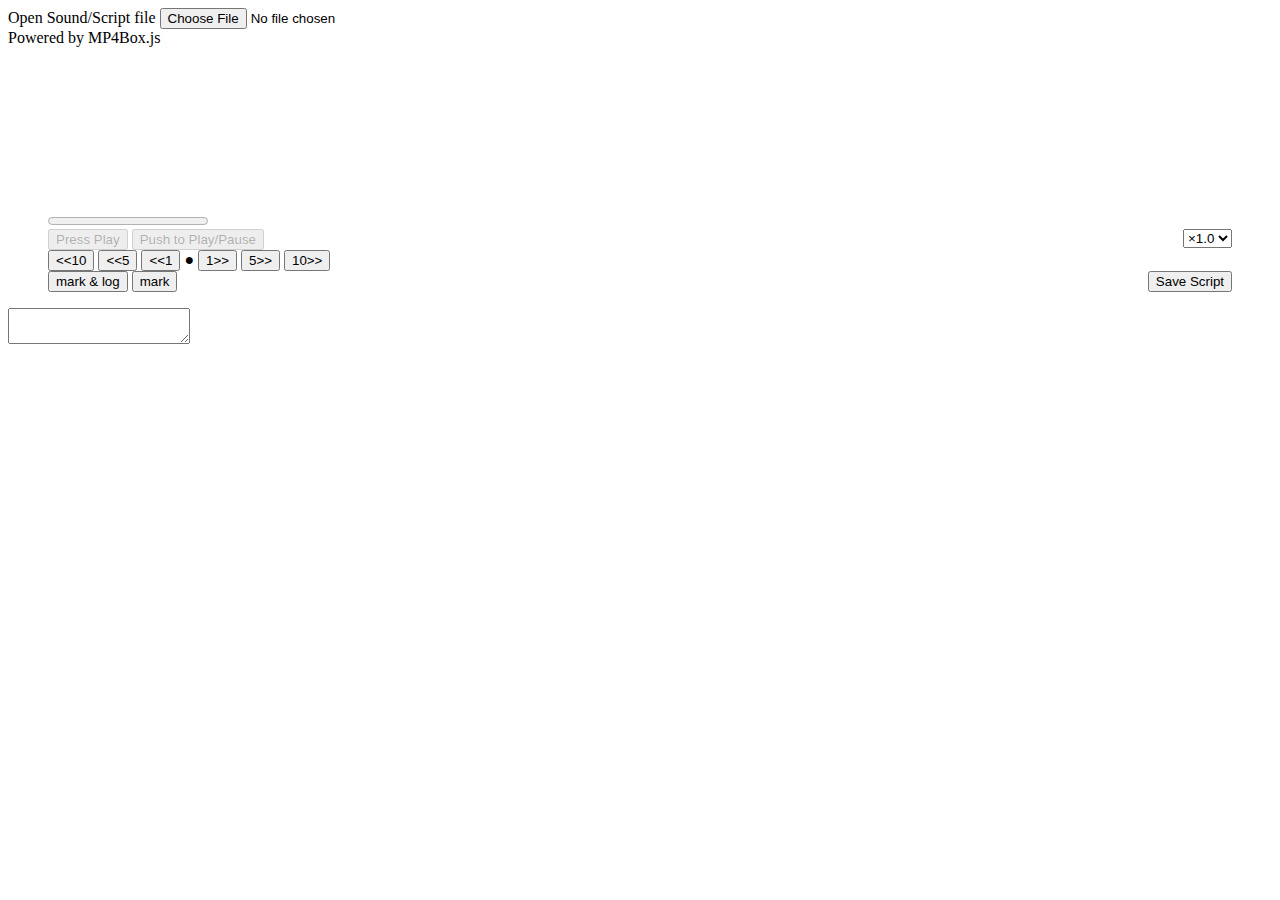
==== index.html @ 39f1c818 "Initial commit." ====
<html>
	<head><meta http-equiv="Content-Type" content="text/html; charset=UTF-8">
		<title>Sonic Screw-Pliers</title>
        <link rel="shortcut icon" href="./CyanKiwiBird.png">
		<meta name="viewport" content="width=device-width, initial-scale=1.0, maximum-scale=1.0, user-scalable=no" />
		<link rel="stylesheet" href="./resources/vplayer.css">
	</head>
	<body>
		<header id="headerSection">
			<div class="fileSection">
				<label for="mediaFile" class="fileInput">
					Open Sound/Script file
				</label>
				<input type="file" id="mediaFile" accept=".mp3,.webm,.mp4,.mkv,.wav,.txt,.srt" />
				<div id="filename">Powered by MP4Box.js</div>
			</div>

			<figure id="videoContainer" data-fullscreen="false">
				<video id="videoElement" preload="metadata" poster="./resources/vplayer.svg" playsinline>
					<source src="">
				</video>
				<div id="video-controls" class="controls" data-state="visible">
					<div class="progress">
						<progress id="progress" value="0" min="0" max="">
							<span id="progress-bar"></span>
						</progress>
					</div>
				</div>
				<figcaption>
					<div id="playControls">
						<input type="button" id="pressPlay" class="noMovingButton" disabled value="Press Play"></input>
						<input type="button" id="playPause" class="noMovingButton" disabled value="Push to Play/Pause"></input>
						<span style="float:right">
							<select id="selector" onchange="speedChange(this);">
								<option value="0.2">×0.2</option>
								<option value="0.4">×0.4</option>
								<option value="0.6">×0.6</option>
								<option value="0.8">×0.8</option>
								<option value="1.0" selected>×1.0</option>
								<option value="1.2">×1.2</option>
								<option value="1.4">×1.4</option>
								<option value="1.6">×1.6</option>
								<option value="1.8">×1.8</option>
								<option value="2.0">×2.0</option>
								<option value="2.2">×2.2</option>
								<option value="2.4">×2.4</option>
								<option value="2.6">×2.6</option>
								<option value="2.8">×2.8</option>
								<option value="3.0">×3.0</option>
							</select>
						</span>
					</div>
					<div id="quickRewind">
						<input type="button" class="buttons rew" value="<<10" onclick="rewind(10);"></input>
						<input type="button" class="buttons rew" value="<<5" onclick="rewind(5);"></input>
						<input type="button" class="buttons rew" value="<<1" onclick="rewind(1);"></input>
						●
						<input type="button" class="buttons rew" value="1>>" onclick="rewind(-1);"></input>
						<input type="button" class="buttons rew" value="5>>" onclick="rewind(-5);"></input>
						<input type="button" class="buttons rew" value="10>>" onclick="rewind(-10);"></input>
					</div>
					<div id="markDiv">
						<input type="button" id="mandl" class="buttons" value="mark & log" onclick="markAndLog();"></input>
						<input type="button" id="monly" class="buttons" value="mark" onclick="mark();"></input>
						<span style="float:right">
							<input type="button" id="saveFile" class="buttons" value="Save Script" onclick="saveScript();"></input>
						</span>
					</div>
				</figcaption>
			</figure>
		</header>
		<div id="scriptDiv">
			<textarea id="textArea"></textarea>
		</div>

		<script src="./resources/mp4box.all.min.js"></script>
		<script src="./resources/ISO639.js"></script>
		<script src="./resources/mp4subtitles.js"></script>
		<script src="./resources/vplayer.js"></script>

	</body>
</html>
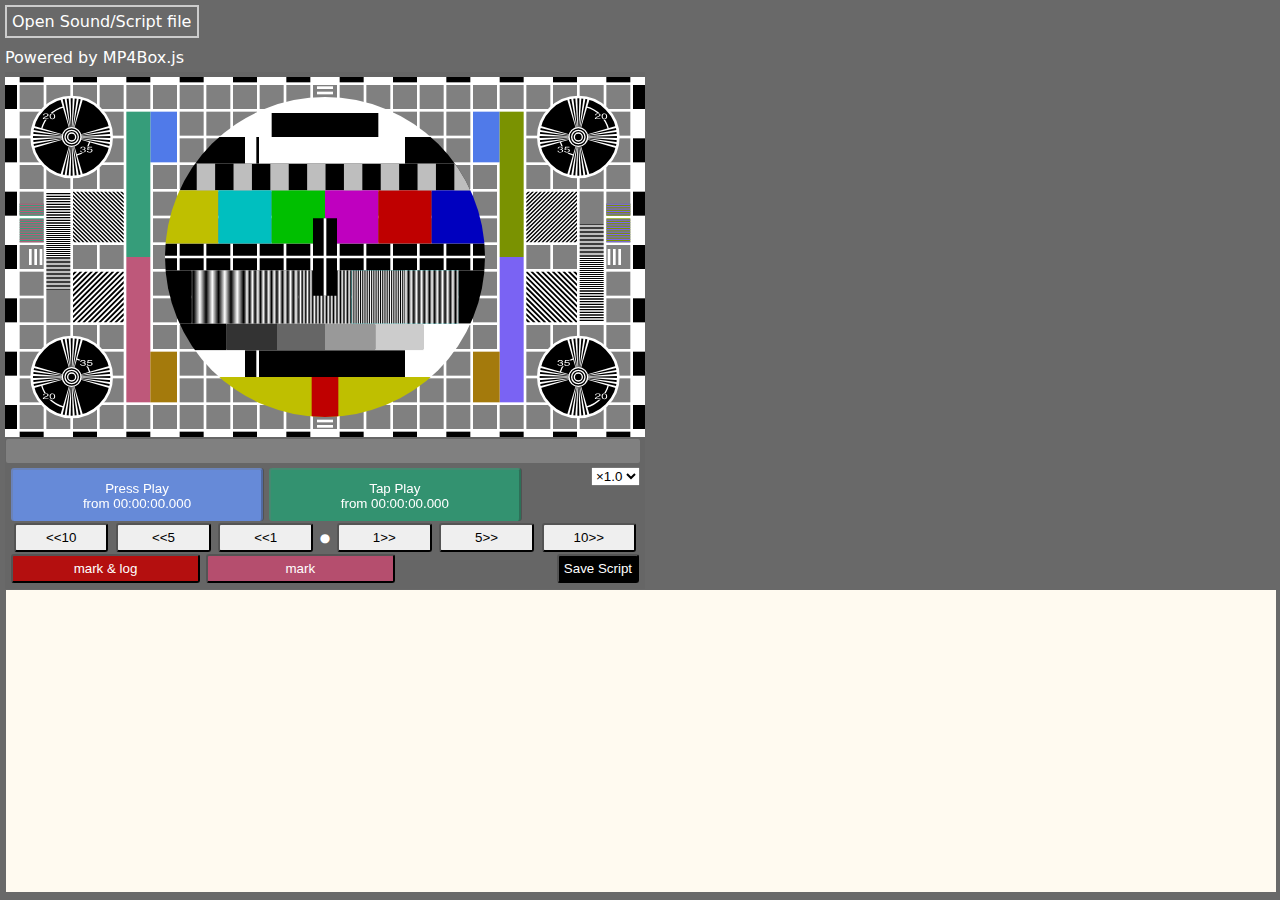
==== commit d3121d8d: "Contenteditable version." ====
--- a/index.html
+++ b/index.html
@@ -70,7 +70,7 @@
 			</figure>
 		</header>
 		<div id="scriptDiv">
-			<textarea id="textArea"></textarea>
+			<div id="textArea" contenteditable="true"></div>
 		</div>
 
 		<script src="./resources/mp4box.all.min.js"></script>
--- a/resources/vplayer.css
+++ b/resources/vplayer.css
@@ -0,0 +1,204 @@
+html, body {
+	margin:0;
+	padding:0;
+	width:100%;
+	height:100%;
+	scroll-behavior: smooth;
+}
+body {
+	background-color: DimGrey;
+	font-family:"Lucida Grande","Lucida Sans Unicode","DejaVu Sans",Lucida,Arial,Helvetica,sans-serif;
+}
+header{
+	position: sticky;
+	width: 100%;
+	top: 0;
+	left: 0;
+	z-index: 100;
+}
+input[type="file"] {
+	display: none;
+}
+.fileInput{
+	border: 2px solid #ccc;
+	display: inline-block;
+	padding: 5px 6px 5px 5px;
+	color: #fff;
+	cursor: pointer;
+	margin: 5px;
+}
+#filename{
+	padding: 5px;
+	color: white;
+}
+figure {
+	max-width: 640px;
+	width: 100%;
+	height: auto;
+	margin: 0 auto 0 5px;
+	padding: 5px 0 0 0;
+	background-color:#666;
+}
+figcaption {
+	padding: 5px;
+	display:block;
+	font-size:12px;
+	color:#fff;
+}
+video {
+	width:100%;
+}
+
+/* controls */
+.controls > * {
+	float:left;
+//	width:3.90625%;
+	height:100%;
+	height: 30px;
+	margin-left:0.1953125%;
+	display:block;
+}
+.controls {
+	cursor:pointer;
+	width:99%;
+}
+.progress {
+	width: 100%;
+}
+.controls progress {
+	display:block;
+	width:100%;
+	height:81%;
+	margin-top:2px;
+	margin-top:0.125rem;
+	border:none;
+	overflow:hidden;
+	-moz-border-radius:2px;
+	-webkit-border-radius:2px;
+	border-radius:2px;
+	color:#0095dd;
+}
+/* Chrome requires its own rule for this, otherwise it ignores it */
+.controls progress::-webkit-progress-value {
+	background-color:#0095dd;
+}
+
+.buttons{
+  margin: 1px;
+  width: 10%;
+  display: inline-block;
+  padding: 5px;
+  text-decoration: none;
+//  border-bottom: solid 4px #627295;
+  border-radius: 3px;
+  -webkit-appearance: none;
+}
+.buttons:active  {
+  -webkit-transform: translateY(2px);
+  transform: translateY(2px);
+  box-shadow: 0px 0px 1px rgba(0, 0, 0, 0.2);
+  border-bottom: none;
+}
+.buttons:hover{
+    filter:brightness(1.2);
+    cursor: pointer;
+}
+.buttons:disabled  {
+  -webkit-transform: translateY(1px);
+  transform: translateY(1px);
+  color: dimGrey;
+  box-shadow: 1px 0px 0px rgba(0, 0, 0, 0.2);
+  border-bottom: none;
+  filter:brightness(1.0);
+  cursor: not-allowed;
+}
+
+.noMovingButton{
+  margin: 1px;
+  width: 10%;
+  display: inline-block;
+  padding: 5px;
+  text-decoration: none;
+//  border-bottom: solid 4px #627295;
+  border-radius: 3px;
+  -webkit-appearance: none;
+}
+.noMovingButton:hover{
+    filter:brightness(1.2);
+    cursor: pointer;
+}
+.noMovingButton:disabled  {
+  color: dimGrey;
+  box-shadow: 1px 0px 0px rgba(0, 0, 0, 0.2);
+  border-bottom: none;
+  filter:brightness(1.0);
+  cursor: not-allowed;
+}
+#pressPlay{
+  background: #668ad8;
+  color: #fff;
+  width: 40%;
+  height: 4em;
+}
+#pressPlay:active{
+  background: red;
+}
+#pressPlay:disabled{
+  background: #668ad8;
+}
+
+#playPause{
+  background: #339270;
+  color: #fff;
+  width: 40%;
+  height: 4em;
+}
+
+#quickRewind{
+	display: flex;
+	justify-content: space-around;
+	align-items: center;
+}
+
+.rew{
+	width: 15%;
+}
+
+#mandl{
+	background: #B40F0F;
+	color: #fff;
+	width: 30%;
+}
+#monly{
+	background: #B54E6E;
+	color: #fff;
+	width: 30%;
+}
+
+#saveFile{
+	background: #000000;
+	color: #fff;
+	width: auto
+}
+
+#scriptDiv{
+	margin: 0 5px 0 6px;
+	padding: 0 5px 0 0;
+	width: auto;
+}
+#textArea{
+	width: 100%;
+	margin: 1px 5px 0 0;
+	padding: 3px;
+	resize: none;
+	font-family: Times New Roman;
+	font-size: 12pt;
+	background-color: floralwhite;
+	overflow: auto;
+	scroll-behavior: smooth;}
+.A{
+	color: blue;
+}
+.B{
+	color: green;
+}
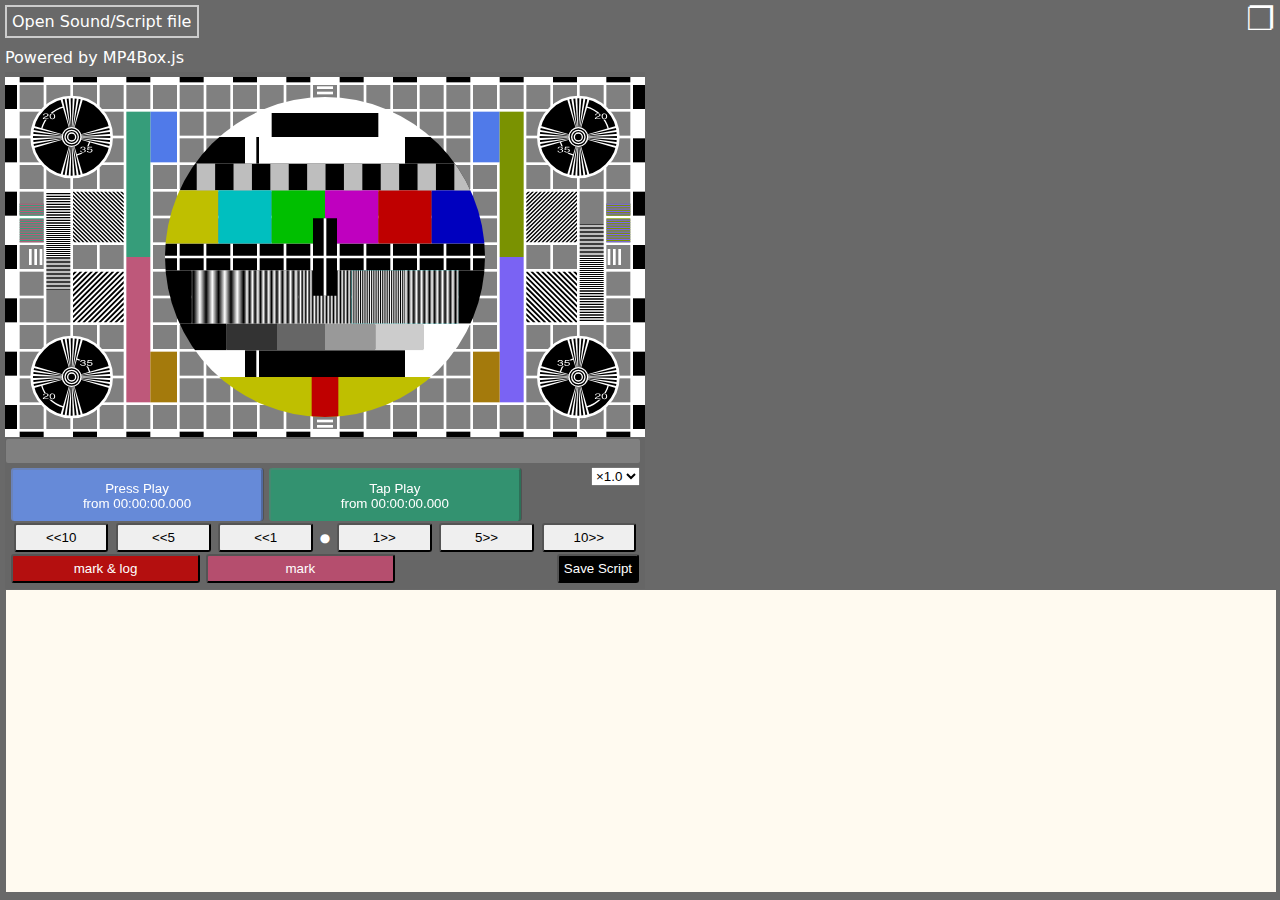
==== commit f90e77db: "Added size/color control" ====
--- a/index.html
+++ b/index.html
@@ -12,6 +12,7 @@
 					Open Sound/Script file
 				</label>
 				<input type="file" id="mediaFile" accept=".mp3,.webm,.mp4,.mkv,.wav,.txt,.srt" />
+				<span style="float:right;"><a style="color:white;font-size:200%;text-decoration:none" href="javascript:changeFrameSize()">❐</a>&nbsp;</span>
 				<div id="filename">Powered by MP4Box.js</div>
 			</div>
 
--- a/resources/vplayer.css
+++ b/resources/vplayer.css
@@ -199,6 +199,3 @@
 .A{
 	color: blue;
 }
-.B{
-	color: green;
-}
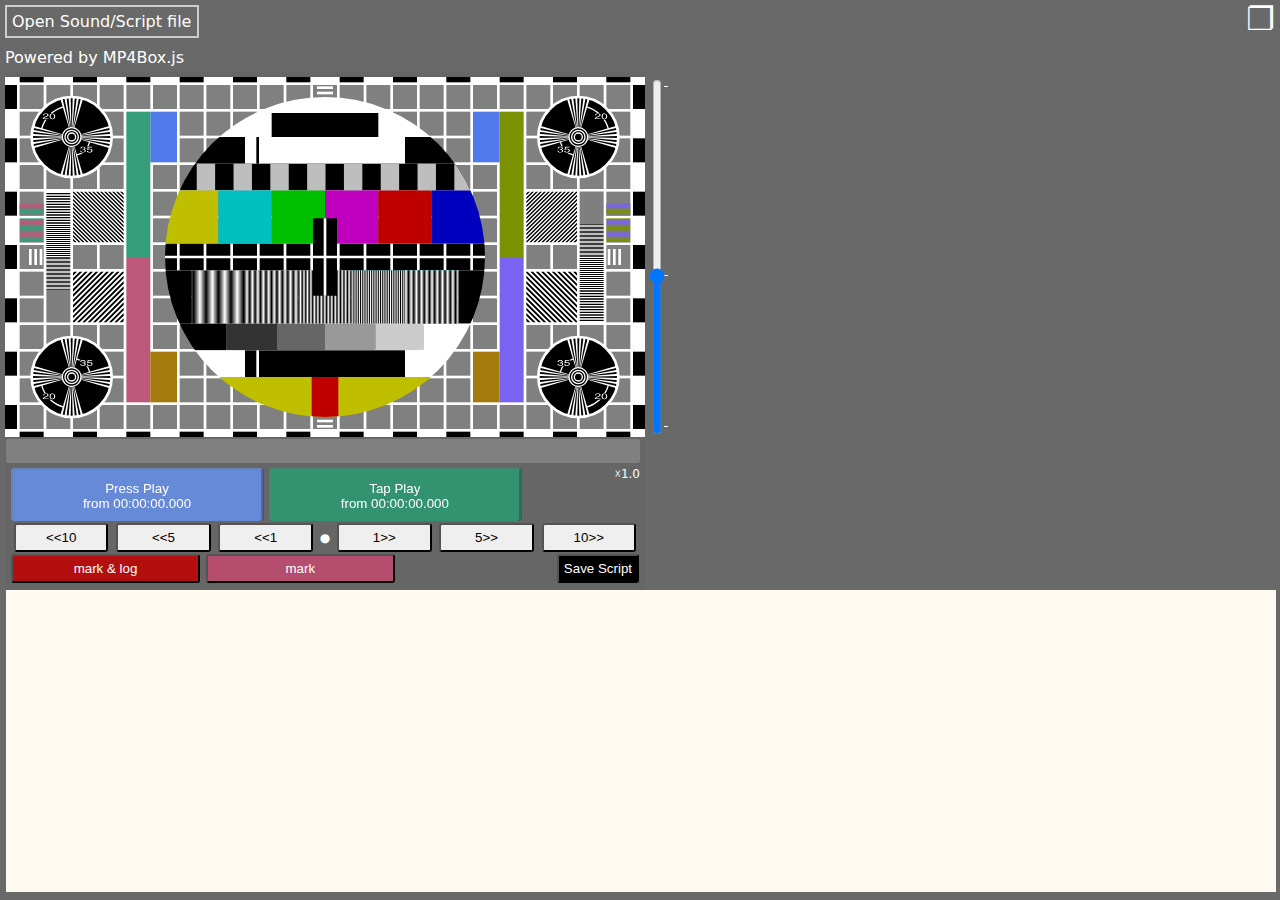
==== commit c1af0d24: "Added Interactive speed change." ====
--- a/index.html
+++ b/index.html
@@ -17,9 +17,17 @@
 			</div>
 
 			<figure id="videoContainer" data-fullscreen="false">
-				<video id="videoElement" preload="metadata" poster="./resources/vplayer.svg" playsinline>
-					<source src="">
-				</video>
+				<div style="display: flex">
+					<video id="videoElement" preload="metadata" poster="./resources/vplayer.svg" playsinline>
+						<source src="">
+					</video>
+					<input id="selector" max="2.0" min="0.2" step="0.2" value="1.0"  type="range" list="speedList" orient="vertical"></input>
+					<datalist id="speedList" >
+						<option value="0.2"></option>
+						<option value="1.0"></option>
+						<option value="2.0"></option>
+					</datalist>
+				</div>
 				<div id="video-controls" class="controls" data-state="visible">
 					<div class="progress">
 						<progress id="progress" value="0" min="0" max="">
@@ -31,25 +39,7 @@
 					<div id="playControls">
 						<input type="button" id="pressPlay" class="noMovingButton" disabled value="Press Play"></input>
 						<input type="button" id="playPause" class="noMovingButton" disabled value="Push to Play/Pause"></input>
-						<span style="float:right">
-							<select id="selector" onchange="speedChange(this);">
-								<option value="0.2">×0.2</option>
-								<option value="0.4">×0.4</option>
-								<option value="0.6">×0.6</option>
-								<option value="0.8">×0.8</option>
-								<option value="1.0" selected>×1.0</option>
-								<option value="1.2">×1.2</option>
-								<option value="1.4">×1.4</option>
-								<option value="1.6">×1.6</option>
-								<option value="1.8">×1.8</option>
-								<option value="2.0">×2.0</option>
-								<option value="2.2">×2.2</option>
-								<option value="2.4">×2.4</option>
-								<option value="2.6">×2.6</option>
-								<option value="2.8">×2.8</option>
-								<option value="3.0">×3.0</option>
-							</select>
-						</span>
+						<span id="speedMeter" style="float:right">☓1.0</span>
 					</div>
 					<div id="quickRewind">
 						<input type="button" class="buttons rew" value="<<10" onclick="rewind(10);"></input>
--- a/resources/vplayer.css
+++ b/resources/vplayer.css
@@ -199,3 +199,12 @@
 .A{
 	color: blue;
 }
+
+#selector{
+	-webkit-appearance: none;
+	-webkit-appearance: slider-vertical;
+	color: white;
+	cursor: pointer;
+	width: 20px;
+	align-right: auto;
+}
